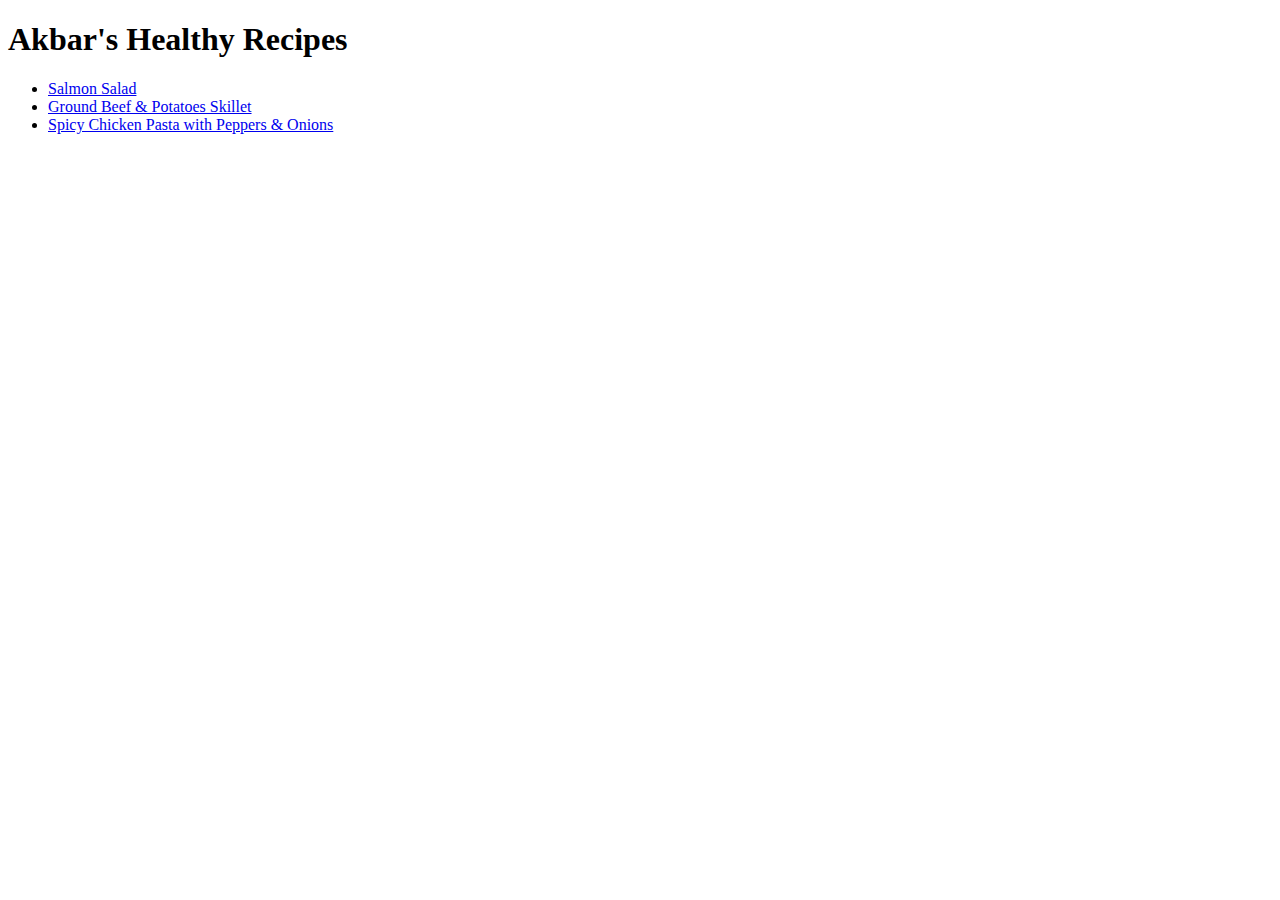
==== index.html @ 5fd7548b "add changes" ====
<!DOCTYPE html>
<html lang="en">
<head>
    <meta charset="UTF-8">
    <meta http-equiv="X-UA-Compatible" content="IE=edge">
    <meta name="viewport" content="width=device-width, initial-scale=1.0">
    <title>Document</title>
</head>
<body>
    <h1> Akbar's Healthy Recipes </h1>
        <ul>
            <li><a href="recipes/salmon-salad.html">Salmon Salad</a></li>
            <li><a href="recipes/beef-potatoes.html">Ground Beef & Potatoes Skillet</a></li>
            <li><a href="recipes/chicken-pasta.html">Spicy Chicken Pasta with Peppers & Onions</a></li>
        </ul>
    
</body>
</html>
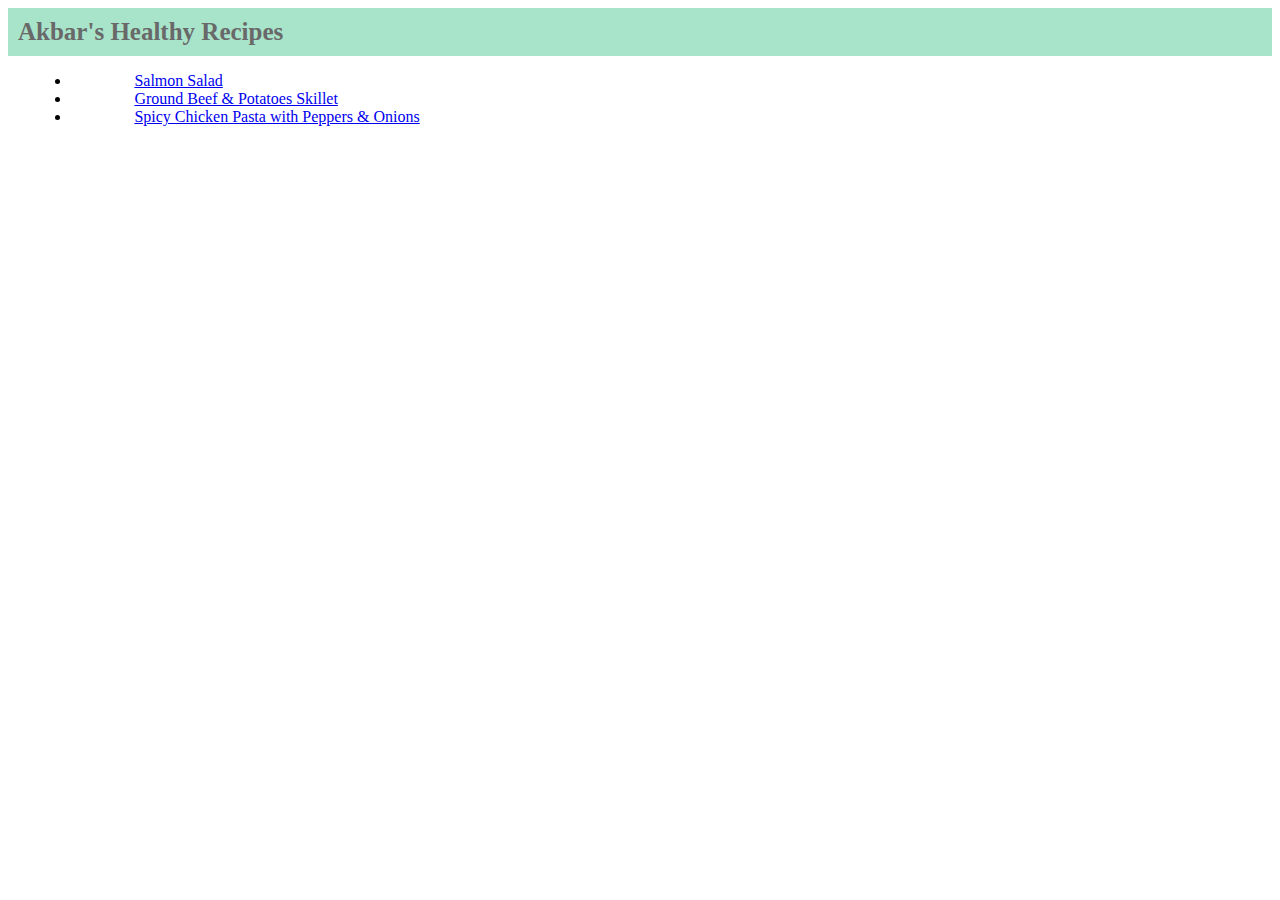
==== commit b87c6a15: "Added new classes to html files" ====
--- a/index.html
+++ b/index.html
@@ -4,10 +4,11 @@
     <meta charset="UTF-8">
     <meta http-equiv="X-UA-Compatible" content="IE=edge">
     <meta name="viewport" content="width=device-width, initial-scale=1.0">
-    <title>Document</title>
+    <title>Recipes</title>
+    <link rel="stylesheet" href="styles.css">
 </head>
 <body>
-    <h1> Akbar's Healthy Recipes </h1>
+    <h1 class="title"> Akbar's Healthy Recipes </h1>
         <ul>
             <li><a href="recipes/salmon-salad.html">Salmon Salad</a></li>
             <li><a href="recipes/beef-potatoes.html">Ground Beef & Potatoes Skillet</a></li>
--- a/styles.css
+++ b/styles.css
@@ -0,0 +1,48 @@
+.recipe.pic {
+    display: block;
+    height: auto;
+    margin-left: auto;
+    margin-right: auto;
+    width: 500px;   
+}
+
+.title {
+    background: #a8e4ca;
+    color: dimgray;
+    margin-top: 0;
+    margin-bottom: 8px;
+    font-size: 25px;
+    padding: 10px;
+}
+
+.section.title {
+    font-style: italic;
+}
+
+.card {
+    background: #fffceb;
+    margin-left: auto;
+    margin-right: auto;
+    display: flex;
+    flex-direction: column;
+    align-items: center;
+}
+
+ul, ol {
+    padding: 0px;
+} 
+
+li {
+    padding-left: 5%;
+    padding-right: 5%;
+    margin-right: 5%;
+    margin-left: 5%;
+}
+
+h2 {
+    margin-bottom: 0;
+    margin-top: 5px;
+}
+
+
+
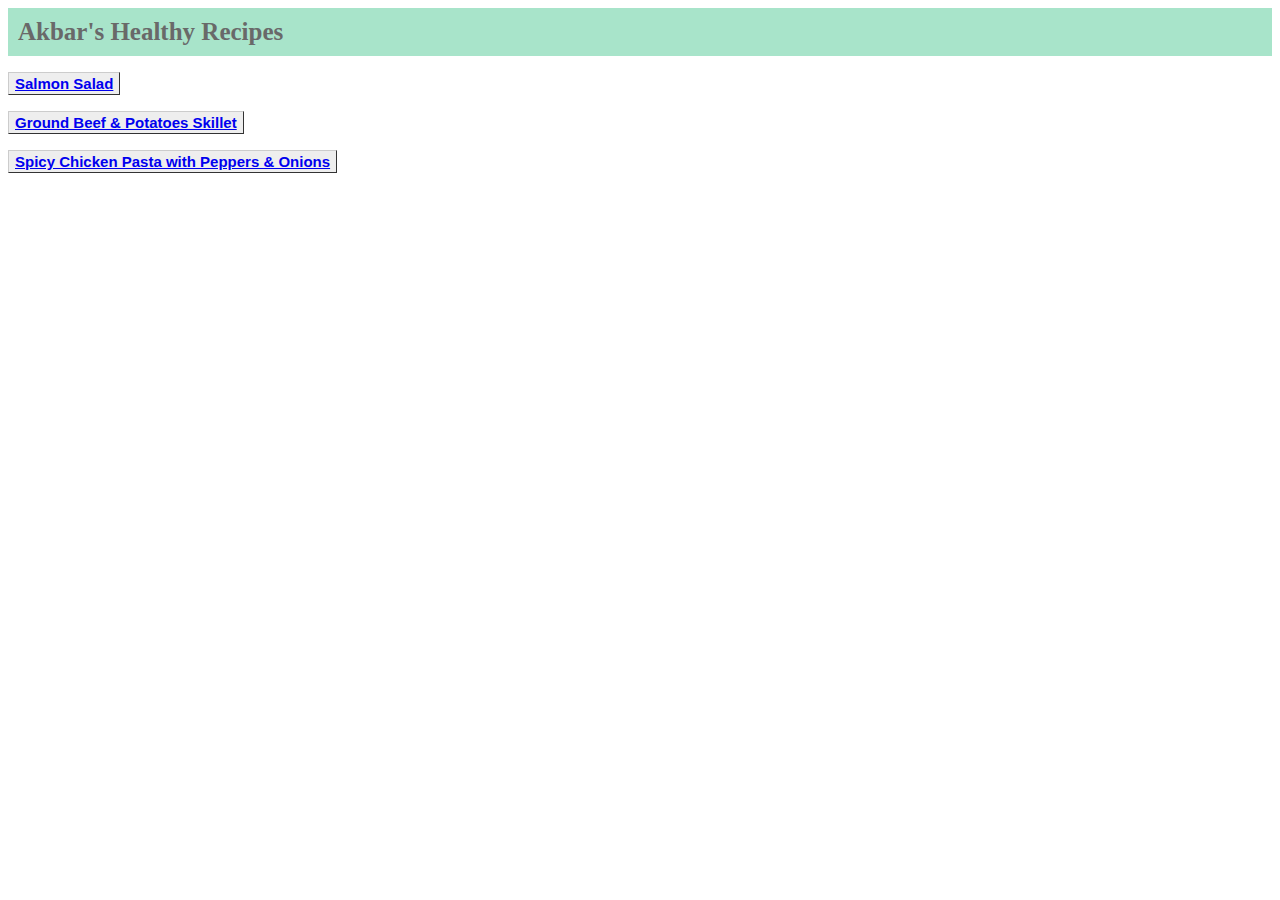
==== commit 6ea9e95f: "Added buttons for recipes on the main page" ====
--- a/index.html
+++ b/index.html
@@ -9,11 +9,8 @@
 </head>
 <body>
     <h1 class="title"> Akbar's Healthy Recipes </h1>
-        <ul>
-            <li><a href="recipes/salmon-salad.html">Salmon Salad</a></li>
-            <li><a href="recipes/beef-potatoes.html">Ground Beef & Potatoes Skillet</a></li>
-            <li><a href="recipes/chicken-pasta.html">Spicy Chicken Pasta with Peppers & Onions</a></li>
-        </ul>
-    
+            <ul><button id="button" class="button"><a href="recipes/salmon-salad.html">Salmon Salad</a></button></ul>
+            <ul><button id="button" class="button"><a href="recipes/beef-potatoes.html">Ground Beef & Potatoes Skillet</a></ul></button>
+            <ul><button id="button" class="button"><a href="recipes/chicken-pasta.html">Spicy Chicken Pasta with Peppers & Onions</a></ul></button>   
 </body>
 </html>--- a/styles.css
+++ b/styles.css
@@ -44,5 +44,19 @@
     margin-top: 5px;
 }
 
+button {
+    /* background: rgb(203, 249, 197);
+    font-weight: bold; */
+    font: bold 15px Arial;
+    text-decoration: none;
+    background-color: #EEEEEE;
+    color: #333333;
+    padding: 2px 6px 2px 6px;
+    border-top: 1px solid #CCCCCC;
+    border-right: 1px solid #333333;
+    border-bottom: 1px solid #333333;
+    border-left: 1px solid #CCCCCC;
+  }
 
 
+
